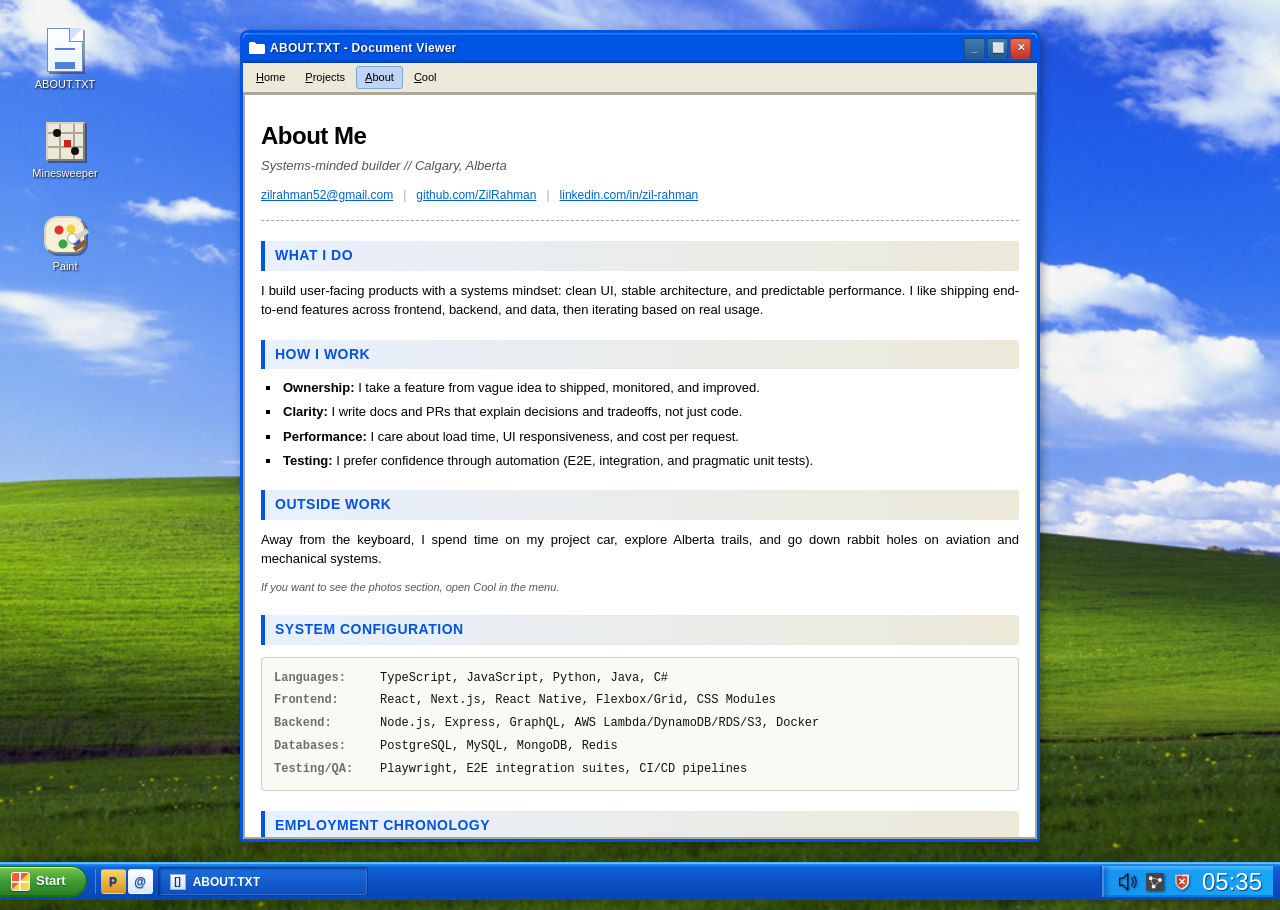
==== about.html @ b9370e03 "work in progress" ====
<!DOCTYPE html>
<html lang="en">
<head>
  <meta charset="UTF-8">
  <meta name="viewport" content="width=device-width, initial-scale=1.0">
  <title>Zil Rahman | About</title>
  <meta name="description" content="About Zil Rahman - software engineer, builder, and systems-minded developer.">
  <link rel="stylesheet" href="./styles.css">
</head>
<body>

  <button class="desktop-icon desktop-icon--document" type="button" aria-label="Open ABOUT.TXT" data-open-window="document">
    <span class="desktop-icon-image" aria-hidden="true"></span>
    <span>ABOUT.TXT</span>
  </button>
  <button class="desktop-icon desktop-icon--minesweeper" type="button" aria-label="Open Minesweeper" data-open-window="minesweeper">
    <span class="desktop-icon-image desktop-icon-image--minesweeper" aria-hidden="true"></span>
    <span>Minesweeper</span>
  </button>
  <button class="desktop-icon desktop-icon--paint" type="button" aria-label="Open Paint" data-open-window="paint">
    <span class="desktop-icon-image desktop-icon-image--paint" aria-hidden="true"></span>
    <span>Paint</span>
  </button>

  <div class="win95-window win95-outset" data-window="document">
    <header class="win95-titlebar">
      <div class="title-text">
        <svg class="title-icon" viewBox="0 0 16 16" fill="currentColor">
          <path d="M1.5 2A1.5 1.5 0 0 0 0 3.5v9A1.5 1.5 0 0 0 1.5 14h13a1.5 1.5 0 0 0 1.5-1.5v-7A1.5 1.5 0 0 0 14.5 4H7.5L5.5 2h-4z"/>
        </svg>
        <span>ABOUT.TXT - Document Viewer</span>
      </div>
      <div class="titlebar-controls">
        <button class="win95-btn" aria-label="Minimize">_</button>
        <button class="win95-btn" aria-label="Maximize">⬜</button>
        <button class="win95-btn" aria-label="Close">✕</button>
      </div>
    </header>

    <nav class="win95-menubar" aria-label="Primary">
      <a class="menu-item" href="./index.html"><span>H</span>ome</a>
      <a class="menu-item" href="./projects.html"><span>P</span>rojects</a>
      <a class="menu-item is-active" href="./about.html"><span>A</span>bout</a>
      <a class="menu-item" href="./photos.html"><span>C</span>ool</a>
    </nav>

    <div class="win95-start" aria-label="Windows XP taskbar">
      <input type="checkbox" id="start-toggle" class="start-toggle" />
      <label for="start-toggle" class="start-button">Start</label>
      <div class="start-items">
        <a href="./index.html">Home</a>
        <a href="./projects.html">Projects</a>
        <a href="./about.html">About</a>
        <a href="./photos.html">Cool</a>
      </div>
      <div class="taskbar-divider" aria-hidden="true"></div>
      <div class="quick-launch" aria-label="Quick launch">
        <a href="./projects.html" title="Projects">P</a>
        <a href="mailto:zilrahman52@gmail.com" title="Email">@</a>
      </div>
      <button class="taskbar-window is-active" type="button" data-task-window="document">
        <span class="taskbar-icon">[]</span>
        <span>ABOUT.TXT</span>
      </button>
      <button class="taskbar-window is-hidden" type="button" data-task-window="minesweeper">
        <span class="taskbar-icon">[]</span>
        <span>Minesweeper</span>
      </button>
      <button class="taskbar-window is-hidden" type="button" data-task-window="paint">
        <span class="taskbar-icon">[]</span>
        <span>Paint</span>
      </button>
      <div class="taskbar-tray" aria-label="System tray">
        <span class="tray-icon tray-icon--volume" title="Volume"></span>
        <span class="tray-icon tray-icon--network" title="Network"></span>
        <span class="tray-icon tray-icon--security" title="Security"></span>
        <time>13:39</time>
      </div>
    </div>

    <main class="win95-document win95-inset">
      <section class="doc-header">
        <h1 class="doc-title">About Me</h1>
        <p class="doc-subtitle">Systems-minded builder // Calgary, Alberta</p>
        <div class="header-links">
          <a class="retro-link" href="mailto:zilrahman52@gmail.com">zilrahman52@gmail.com</a>
          <span>|</span>
          <a class="retro-link" href="https://github.com/ZilRahman/" target="_blank" rel="noopener">github.com/ZilRahman</a>
          <span>|</span>
          <a class="retro-link" href="https://www.linkedin.com/in/zil-rahman-674b76182/" target="_blank" rel="noopener">linkedin.com/in/zil-rahman</a>
        </div>
      </section>

      <section>
        <h2 class="doc-section-title">What I Do</h2>
        <p class="doc-p">
          I build user-facing products with a systems mindset: clean UI, stable architecture, and predictable performance.
          I like shipping end-to-end features across frontend, backend, and data, then iterating based on real usage.
        </p>
      </section>

      <section>
        <h2 class="doc-section-title">How I Work</h2>
        <ul class="doc-list">
          <li class="doc-list-item"><strong>Ownership:</strong> I take a feature from vague idea to shipped, monitored, and improved.</li>
          <li class="doc-list-item"><strong>Clarity:</strong> I write docs and PRs that explain decisions and tradeoffs, not just code.</li>
          <li class="doc-list-item"><strong>Performance:</strong> I care about load time, UI responsiveness, and cost per request.</li>
          <li class="doc-list-item"><strong>Testing:</strong> I prefer confidence through automation (E2E, integration, and pragmatic unit tests).</li>
        </ul>
      </section>

      <section>
        <h2 class="doc-section-title">Outside Work</h2>
        <p class="doc-p">
          Away from the keyboard, I spend time on my project car, explore Alberta trails, and go down rabbit holes on aviation and mechanical systems.
        </p>
        <p class="doc-p" style="font-size: 11px; font-style: italic; color: #555;">
          If you want to see the photos section, open Cool in the menu.
        </p>
      </section>

      <section>
        <h2 class="doc-section-title">System Configuration</h2>
        <div class="specs-box win95-inset">
          <div class="specs-grid">
            <div class="specs-label">Languages:</div>
            <div class="specs-value">TypeScript, JavaScript, Python, Java, C#</div>

            <div class="specs-label">Frontend:</div>
            <div class="specs-value">React, Next.js, React Native, Flexbox/Grid, CSS Modules</div>

            <div class="specs-label">Backend:</div>
            <div class="specs-value">Node.js, Express, GraphQL, AWS Lambda/DynamoDB/RDS/S3, Docker</div>

            <div class="specs-label">Databases:</div>
            <div class="specs-value">PostgreSQL, MySQL, MongoDB, Redis</div>

            <div class="specs-label">Testing/QA:</div>
            <div class="specs-value">Playwright, E2E integration suites, CI/CD pipelines</div>
          </div>
        </div>
      </section>

      <section>
        <h2 class="doc-section-title">Employment Chronology</h2>

        <div class="chrono-item">
          <header class="chrono-header">
            <span class="chrono-title">Software Engineer (Full Stack) — Alberta Motor Association</span>
            <span class="chrono-date">Nov 2022 – Present</span>
          </header>
          <ul class="doc-list">
            <li class="doc-list-item">Managed migrations of legacy billing POS terminals into optimized <strong>Micro Frontend (MFE)</strong> instances, writing shared production packages for <strong>5+ teams</strong>, reducing setup times by <strong>~60%</strong>.</li>
            <li class="doc-list-item">Improved key flows and rollout quality, raising agent transaction capacity by <strong>~40%</strong> and improving membership sales volumes by <strong>50%</strong>.</li>
            <li class="doc-list-item">Implemented Playwright regression testing, shrinking production bugs by <strong>~30%</strong> and stabilizing CI.</li>
            <li class="doc-list-item">Parallelized test runs and optimized pipelines, securing <strong>65% faster</strong> deployments while maintaining high coverage.</li>
          </ul>
        </div>

        <div class="chrono-item">
          <header class="chrono-header">
            <span class="chrono-title">Software Engineer (Full Stack) — Monss</span>
            <span class="chrono-date">Feb 2020 – Oct 2022</span>
          </header>
          <ul class="doc-list">
            <li class="doc-list-item">Built responsive web clients and mobile apps for <strong>10+ businesses</strong>, improving conversions and engagement.</li>
            <li class="doc-list-item">Reduced hosting overhead by <strong>60%</strong> by refactoring monolithic APIs into scalable, containerized cloud services.</li>
            <li class="doc-list-item">Minimized maintenance overhead by <strong>70%</strong> by migrating legacy systems to optimized React apps.</li>
          </ul>
        </div>
      </section>

      <section>
        <h2 class="doc-section-title">Credentials & Education</h2>
        <ul class="doc-list">
          <li class="doc-list-item">
            <strong>B.Sc. in Computer Science</strong> — University of Calgary (2013 – 2017)
            <br><span style="font-size: 11px; color: #555;">Tracks: Algorithms, Networking Protocols, Human-Computer Interaction, Advanced Database Designs.</span>
          </li>
          <li class="doc-list-item">
            <strong>AWS Certified Cloud Practitioner</strong> (Issued 2024)
          </li>
        </ul>
      </section>

      <footer style="margin-top: 30px; padding-top: 12px; border-top: 1px dashed var(--win-dark-gray); text-align: center; font-size: 11px; font-family: var(--font-mono); color: #555;">
        ABOUT.TXT // Compiled in Calgary, AB // Built in 1995 (Simulated)
      </footer>
    </main>
  </div>

  <div class="win95-window win95-outset app-window is-closed" data-window="minesweeper">
    <header class="win95-titlebar">
      <div class="title-text"><span class="title-icon">[M]</span><span>Minesweeper</span></div>
      <div class="titlebar-controls">
        <button class="win95-btn" aria-label="Minimize">_</button>
        <button class="win95-btn" aria-label="Maximize">⬜</button>
        <button class="win95-btn" aria-label="Close">✕</button>
      </div>
    </header>
    <div class="desktop-app-frame win95-inset">
      <iframe title="Minesweeper" src="https://urluur.github.io/minesweeper-js/"></iframe>
    </div>
  </div>

  <div class="win95-window win95-outset app-window app-window--paint is-closed" data-window="paint">
    <header class="win95-titlebar">
      <div class="title-text"><span class="title-icon">[P]</span><span>Paint</span></div>
      <div class="titlebar-controls">
        <button class="win95-btn" aria-label="Minimize">_</button>
        <button class="win95-btn" aria-label="Maximize">⬜</button>
        <button class="win95-btn" aria-label="Close">✕</button>
      </div>
    </header>
    <div class="desktop-app-frame win95-inset">
      <iframe title="JS Paint" src="https://jspaint.app"></iframe>
    </div>
  </div>

  <script src="./script.js"></script>
</body>
</html>
---- styles.css ----
/*
 * Windows XP "Luna" Theme Style Sheet
 * Inspired by the classic Windows XP Blue (Luna) desktop experience.
 * Optimized for 100% responsive, instant-loading readability.
 */

/* --- 1. DESIGN SYSTEM VARIABLES --- */
:root {
  --xp-blue-dark: #0054E3;      /* XP Titlebar gradient start */
  --xp-blue-light: #2490F0;     /* XP Titlebar gradient end */
  --xp-blue-inactive: #7A96DF;  /* Inactive titlebar */
  --xp-gray: #ECE9D8;           /* Classic XP window body */
  --xp-white: #ffffff;           /* Document paper */
  --xp-border: #0054E3;          /* Window border blue */
  --xp-shadow: #404040;          /* Shadows */
  --xp-highlight: #ffffff;       /* Highlights */
  --xp-start-green: #3C9B35;     /* Start button green */
  --xp-start-green-light: #6EBF47; /* Start button gradient */
  --xp-link: #0066CC;            /* XP-era hyperlink */
  --xp-link-visited: #800080;    /* Visited link */
  --xp-scrollbar-track: #F1EFE2; /* Scrollbar track */
  --xp-scrollbar-thumb: #C8C5B9; /* Scrollbar thumb */

  --font-sans: 'Tahoma', 'Geneva', -apple-system, BlinkMacSystemFont, "Segoe UI", sans-serif;
  --font-mono: 'Courier New', Courier, monospace;
}

/* --- 2. BASE RESET & SCROLLBAR --- */
* {
  box-sizing: border-box;
  margin: 0;
  padding: 0;
}

body {
  background: url('./images/bliss.jpg') no-repeat center center fixed;
  background-size: cover;
  background-color: #3A6EA5; /* Fallback if image doesn't load */
  font-family: var(--font-sans);
  color: #000000;
  padding: 20px 10px 58px;
  min-height: 100vh;
  display: flex;
  align-items: flex-start;
  justify-content: center;
  overflow: hidden;
  line-height: 1.4;
}

.desktop-icon {
  position: fixed;
  top: 22px;
  left: 22px;
  z-index: 5;
  width: 86px;
  min-height: 84px;
  display: flex;
  flex-direction: column;
  align-items: center;
  gap: 6px;
  padding: 5px 4px;
  color: #ffffff;
  background: transparent;
  border: 1px solid transparent;
  border-radius: 2px;
  font-family: var(--font-sans);
  font-size: 11px;
  line-height: 1.15;
  text-align: center;
  text-shadow: 1px 1px 2px #000000;
  cursor: default;
}

.desktop-icon--minesweeper {
  top: 116px;
}

.desktop-icon--paint {
  top: 210px;
}

.desktop-icon:hover,
.desktop-icon:focus-visible {
  background: rgba(49, 106, 197, 0.35);
  border-color: rgba(255, 255, 255, 0.45);
  outline: none;
}

.desktop-icon-image {
  position: relative;
  width: 36px;
  height: 44px;
  display: block;
  background: linear-gradient(180deg, #FFFFFF 0%, #EAF3FF 100%);
  border: 1px solid #6C8EC8;
  box-shadow: 2px 2px 0 rgba(0, 0, 0, 0.35);
}

.desktop-icon-image::before {
  content: '';
  position: absolute;
  top: -1px;
  right: -1px;
  width: 13px;
  height: 13px;
  background: linear-gradient(135deg, #CDE0FF 0 50%, #FFFFFF 50% 100%);
  border-left: 1px solid #6C8EC8;
  border-bottom: 1px solid #6C8EC8;
}

.desktop-icon-image::after {
  content: '';
  position: absolute;
  left: 7px;
  right: 7px;
  top: 19px;
  height: 12px;
  border-top: 2px solid #2B67C8;
  border-bottom: 2px solid #2B67C8;
  box-shadow: 0 5px 0 #2B67C8;
  opacity: 0.8;
}

.desktop-icon-image--minesweeper {
  width: 39px;
  height: 39px;
  border: 2px outset #D5D2C4;
  background:
    linear-gradient(90deg, transparent 11px, #ACA899 11px, #ACA899 13px, transparent 13px, transparent 25px, #ACA899 25px, #ACA899 27px, transparent 27px),
    linear-gradient(0deg, transparent 11px, #ACA899 11px, #ACA899 13px, transparent 13px, transparent 25px, #ACA899 25px, #ACA899 27px, transparent 27px),
    #ECE9D8;
}

.desktop-icon-image--minesweeper::before {
  top: 5px;
  left: 5px;
  right: auto;
  width: 8px;
  height: 8px;
  background: #111111;
  border: 0;
  border-radius: 999px;
  box-shadow: 18px 18px 0 #111111;
}

.desktop-icon-image--minesweeper::after {
  left: 16px;
  top: 16px;
  right: auto;
  width: 7px;
  height: 7px;
  background: #D21E1E;
  border: 0;
  box-shadow: none;
  opacity: 1;
}

.desktop-icon-image--paint {
  width: 42px;
  height: 38px;
  border: 2px outset #D5D2C4;
  background:
    radial-gradient(circle at 13px 12px, #E3352F 0 4px, transparent 5px),
    radial-gradient(circle at 25px 11px, #F3D13D 0 4px, transparent 5px),
    radial-gradient(circle at 30px 23px, #235FC8 0 4px, transparent 5px),
    radial-gradient(circle at 17px 26px, #3CA740 0 4px, transparent 5px),
    #F6F0D9;
  border-radius: 14px 14px 12px 12px;
}

.desktop-icon-image--paint::before {
  top: 15px;
  right: 6px;
  width: 9px;
  height: 9px;
  background: #FFFFFF;
  border: 1px solid #9E9C93;
  border-radius: 999px;
}

.desktop-icon-image--paint::after {
  left: 27px;
  top: 25px;
  width: 14px;
  height: 5px;
  background: #8B5A2B;
  border: 0;
  box-shadow: 8px -8px 0 #D5D2C4;
  transform: rotate(-35deg);
  opacity: 1;
}

/* XP Luna Scrollbar */
::-webkit-scrollbar {
  width: 17px;
  height: 17px;
}
::-webkit-scrollbar-track {
  background: var(--xp-scrollbar-track);
}
::-webkit-scrollbar-thumb {
  background: linear-gradient(to right, #D6D2C2, var(--xp-scrollbar-thumb), #D6D2C2);
  border: 1px solid #9E9C93;
  border-radius: 2px;
}
::-webkit-scrollbar-thumb:hover {
  background: linear-gradient(to right, #C8C4B4, #ACA899, #C8C4B4);
}
::-webkit-scrollbar-button {
  background: var(--xp-gray);
  border: 1px solid #9E9C93;
  display: block;
  width: 17px;
  height: 17px;
}

/* --- 3. XP WINDOW FRAME --- */
.win95-outset {
  border: 3px solid var(--xp-border);
  border-radius: 8px 8px 4px 4px;
  box-shadow: 2px 2px 10px rgba(0, 0, 0, 0.35),
              inset 0 0 0 1px rgba(255, 255, 255, 0.15);
  background-color: var(--xp-gray);
  overflow: hidden;
}

.win95-inset {
  border: 2px solid #ACA899;
  background-color: var(--xp-white);
}

/* --- 4. MAIN WINDOW SYSTEM CONTAINER --- */
.win95-window {
  position: relative;
  z-index: 20;
  width: 100%;
  max-width: 800px;
  height: calc(100vh - 88px);
  padding: 0;
  margin: 10px auto;
  display: flex;
  flex-direction: column;
}

.win95-window.is-minimized {
  width: 0 !important;
  height: 0;
  margin: 0;
  border: 0;
  background: transparent;
  box-shadow: none;
  overflow: visible;
}

.win95-window.is-minimized > :not(.win95-start) {
  display: none;
}

.win95-window.is-closed {
  width: 0 !important;
  height: 0;
  margin: 0;
  border: 0;
  background: transparent;
  box-shadow: none;
  overflow: visible;
}

.win95-window.is-closed > :not(.win95-start) {
  display: none;
}

.win95-window.is-maximized {
  border-radius: 0;
}

.win95-window.is-maximized .win95-titlebar {
  border-radius: 0;
}

.app-window {
  position: fixed;
  top: 70px;
  left: 135px;
  width: min(720px, calc(100vw - 28px));
  height: min(545px, calc(100vh - 86px));
  max-width: none;
  margin: 0;
}

.app-window--paint {
  top: 88px;
  left: 170px;
  width: min(900px, calc(100vw - 28px));
  height: min(640px, calc(100vh - 86px));
}

.desktop-app-frame {
  flex: 1;
  min-height: 0;
  overflow: hidden;
}

.desktop-app-frame iframe {
  width: 100%;
  height: 100%;
  display: block;
  border: 0;
  background: #FFFFFF;
}

/* Window Titlebar Header — XP Luna Blue Gradient */
.win95-titlebar {
  height: 30px;
  background: linear-gradient(180deg, #0997FF 0%, #0054E3 8%, #0054E3 88%, #003BAA 100%);
  color: var(--xp-white);
  padding: 0 6px;
  display: flex;
  align-items: center;
  justify-content: space-between;
  margin-bottom: 0;
  border-radius: 6px 6px 0 0;
  cursor: move;
  touch-action: none;
}

.win95-window.is-dragging .win95-titlebar {
  cursor: grabbing;
}

.title-text {
  font-size: 12px;
  font-weight: bold;
  letter-spacing: 0.3px;
  display: flex;
  align-items: center;
  gap: 5px;
  user-select: none;
  text-shadow: 1px 1px 2px rgba(0, 0, 0, 0.5);
}

.title-icon {
  width: 16px;
  height: 16px;
}

.titlebar-controls {
  display: flex;
  gap: 2px;
  cursor: default;
}

/* XP-style Window Buttons (Minimize, Maximize, Close) */
.win95-btn {
  width: 21px;
  height: 21px;
  background: linear-gradient(180deg, #3C7FB1 0%, #245997 100%);
  border: 1px solid rgba(0, 0, 0, 0.25);
  border-radius: 3px;
  display: flex;
  align-items: center;
  justify-content: center;
  font-size: 10px;
  font-weight: bold;
  color: #ffffff;
  cursor: pointer;
  line-height: 1;
  text-shadow: 0 1px 1px rgba(0, 0, 0, 0.4);
}

.win95-btn:hover {
  background: linear-gradient(180deg, #4A9FD4 0%, #2E6DB0 100%);
}

.win95-btn:active {
  background: linear-gradient(180deg, #245997 0%, #1B4270 100%);
  padding-top: 1px;
  padding-left: 1px;
}

/* Close button gets the red XP treatment */
.win95-btn[aria-label="Close"] {
  background: linear-gradient(180deg, #E47058 0%, #C5302D 100%);
  border-color: rgba(0, 0, 0, 0.3);
}

.win95-btn[aria-label="Close"]:hover {
  background: linear-gradient(180deg, #F09080 0%, #D94040 100%);
}

/* Static Retro Menu Bar — XP style */
.win95-menubar {
  display: flex;
  padding: 3px 4px;
  background: var(--xp-gray);
  border-bottom: 1px solid #ACA899;
  margin-bottom: 0;
  gap: 2px;
  user-select: none;
}

.menu-item {
  display: inline-block;
  padding: 3px 8px;
  font-size: 11px;
  color: #000000;
  cursor: pointer;
  text-decoration: none;
  border: 1px solid transparent;
  border-radius: 3px;
}

.menu-item span {
  text-decoration: underline;
}

.menu-item:hover {
  background: linear-gradient(180deg, #E8F0FE 0%, #C0D4F8 100%);
  border-color: #7AA6D5;
}

.menu-item.is-active {
  background: #C0D4F8;
  border-color: #7AA6D5;
}

/* --- 5. THE PAPER DOCUMENT (WHITE INSET GRID) --- */
.win95-document {
  flex: 1;
  padding: 24px 16px;
  overflow-y: auto;
  min-height: 0;
}

/* --- 6. HIGH-DENSITY TEXT FLOW (PG / ALTMAN STYLE) --- */
.doc-header {
  margin-bottom: 20px;
  padding-bottom: 16px;
  border-bottom: 1px dashed #ACA899;
}

.doc-title {
  font-size: 24px;
  font-weight: bold;
  letter-spacing: -0.5px;
  margin-bottom: 4px;
}

.doc-subtitle {
  font-size: 13px;
  color: #555555;
  margin-bottom: 12px;
  font-style: italic;
}

/* XP Hyperlink Style */
.retro-link {
  color: var(--xp-link);
  text-decoration: underline;
  cursor: pointer;
}

.retro-link:visited {
  color: var(--xp-link-visited);
}

.retro-link:hover {
  color: #FF6600;
}

.header-links {
  font-size: 12px;
  color: #000000;
  display: flex;
  flex-wrap: wrap;
  gap: 10px;
}

.header-links span {
  color: #ACA899;
}

/* Home hero (portfolio-first) */
.hero {
  display: flex;
  flex-direction: column;
  align-items: center;
  gap: 14px;
  margin-bottom: 12px;
  text-align: left;
}

.hero-avatar {
  width: 220px;
  height: 220px;
  border-radius: 999px;
  overflow: hidden;
  border: 3px solid var(--xp-border);
  box-shadow: 0 2px 8px rgba(0, 0, 0, 0.2);
  background: var(--xp-white);
}

.hero-avatar img {
  width: 100%;
  height: 100%;
  object-fit: cover;
  display: block;
}

.hero-kicker {
  font-size: 13px;
  color: #333333;
  font-family: var(--font-mono);
  margin-bottom: 10px;
  letter-spacing: 0.3px;
}

.hero-actions {
  display: flex;
  flex-wrap: wrap;
  gap: 8px;
  margin-top: 12px;
}

.hero-copy {
  width: 100%;
  max-width: 520px;
}

.home-section {
  max-width: 520px;
}

.home-list {
  list-style: none;
  margin: 10px 0 0 0;
  padding: 0;
  display: flex;
  flex-direction: column;
  gap: 8px;
}

.home-list li {
  font-size: 13px;
  line-height: 1.45;
}

.home-list .label {
  font-family: var(--font-mono);
  color: #333333;
}

/* XP-style beveled action buttons */
.win95-action {
  display: inline-flex;
  align-items: center;
  justify-content: center;
  padding: 5px 12px;
  font-size: 12px;
  color: #000000;
  background: linear-gradient(180deg, #FFFFFF 0%, var(--xp-gray) 45%, #D5D2C4 100%);
  border: 1px solid #ACA899;
  border-radius: 3px;
  box-shadow: 0 1px 1px rgba(0, 0, 0, 0.1);
  text-decoration: none;
  cursor: pointer;
  user-select: none;
}

.win95-action:hover {
  background: linear-gradient(180deg, #FFFFFF 0%, #EAE8DA 45%, #D5D2C4 100%);
  border-color: var(--xp-border);
}

.win95-action:active {
  background: linear-gradient(180deg, #D5D2C4 0%, var(--xp-gray) 100%);
  box-shadow: inset 0 1px 2px rgba(0, 0, 0, 0.15);
}

.muted {
  color: #555555;
}

/* Main Section Heading — XP style */
.doc-section-title {
  font-size: 14px;
  font-weight: bold;
  color: var(--xp-blue-dark);
  background: linear-gradient(90deg, #E8F0FE 0%, var(--xp-gray) 100%);
  padding: 5px 10px;
  margin: 20px 0 10px 0;
  border-left: 4px solid var(--xp-blue-dark);
  text-transform: uppercase;
  letter-spacing: 0.5px;
  border-radius: 0 3px 3px 0;
}

/* Text elements & Paragraph spacing */
.doc-p {
  font-size: 13px;
  line-height: 1.5;
  margin-bottom: 10px;
  text-align: justify;
}

.doc-p strong {
  font-weight: bold;
}

/* List Stylings */
.doc-list {
  list-style-type: square;
  margin-left: 20px;
  margin-bottom: 12px;
  display: flex;
  flex-direction: column;
  gap: 6px;
}

.doc-list-item {
  font-size: 13px;
  line-height: 1.4;
  padding-left: 2px;
}

.doc-list-item strong {
  font-weight: bold;
}

/* High-density code or specs grid */
.specs-box {
  background-color: #FAFAF5;
  font-family: var(--font-mono);
  font-size: 12px;
  padding: 12px;
  margin: 12px 0;
  border: 1px solid #D5D2C4;
  border-radius: 3px;
}

.specs-grid {
  display: grid;
  grid-template-columns: 1fr;
  gap: 6px;
}

@media (min-width: 576px) {
  .specs-grid {
    grid-template-columns: 100px 1fr;
  }
}

.specs-label {
  font-weight: bold;
  color: #6E6E6E;
}

.specs-value {
  color: #111111;
}

/* Chronological timeline layout */
.chrono-item {
  margin-bottom: 18px;
}

.chrono-header {
  display: flex;
  flex-direction: column;
  justify-content: space-between;
  border-bottom: 1px dotted #D5D2C4;
  padding-bottom: 2px;
  margin-bottom: 6px;
}

@media (min-width: 576px) {
  .chrono-header {
    flex-direction: row;
    align-items: baseline;
  }
}

.chrono-title {
  font-size: 13px;
  font-weight: bold;
}

.chrono-date {
  font-size: 11px;
  color: #666666;
  font-family: var(--font-mono);
}

/* Project catalog specific style */
.project-item {
  margin-bottom: 14px;
}

.project-head {
  font-size: 13px;
  font-weight: bold;
  margin-bottom: 3px;
  display: flex;
  align-items: center;
  gap: 8px;
}

.project-tag {
  font-family: var(--font-mono);
  font-size: 10px;
  background-color: #E8F0FE;
  padding: 1px 6px;
  border: 1px solid #7AA6D5;
  border-radius: 2px;
  color: var(--xp-blue-dark);
}

.project-body {
  font-size: 13px;
  line-height: 1.4;
  color: #333333;
}

/* --- 7. RESPONSIVE MOBILE TUNING (MEDIA QUERY) --- */
@media (max-width: 767px) {
  body {
    padding: 10px 4px 58px;
  }

  .win95-window {
    height: calc(100vh - 68px);
    margin: 0;
  }

  .win95-document {
    padding: 20px 12px;
  }

  .doc-title {
    font-size: 20px;
  }

  .doc-p {
    font-size: 12px;
  }

  .doc-list-item {
    font-size: 12px;
  }

  .project-body {
    font-size: 12px;
  }

  .hero {
    gap: 12px;
  }

  .hero-avatar {
    width: 170px;
    height: 170px;
  }
}

/* --- 8. POLAROID HOBBY GALLERY --- */
.polaroid-grid {
  display: grid;
  grid-template-columns: repeat(auto-fit, minmax(200px, 1fr));
  gap: 12px;
  margin: 20px 0;
}

.polaroid-frame {
  background: var(--xp-white);
  border: 2px solid #ACA899;
  padding: 4px;
  border-radius: 3px;
  box-shadow: 2px 2px 6px rgba(0, 0, 0, 0.15);
  text-align: center;
}

.polaroid-frame img {
  max-width: 100%;
  height: auto;
  display: block;
  margin: 0 auto 4px;
  border-radius: 2px;
}

.polaroid-frame figcaption {
  font-size: 12px;
  color: #6E6E6E;
  font-family: var(--font-mono);
}

/* --- 9. XP TASKBAR --- */
.win95-start {
  position: fixed;
  bottom: 0;
  left: 0;
  right: 0;
  z-index: 50;
  font-family: var(--font-sans);
  user-select: none;
  height: 38px;
  display: flex;
  align-items: center;
  gap: 5px;
  padding: 3px 7px 3px 0;
  background: linear-gradient(180deg, #2B9BFF 0%, #0E63D8 12%, #0A4FC3 50%, #0847B3 100%);
  border-top: 1px solid #4DB4FF;
  box-shadow: inset 0 1px 0 rgba(255, 255, 255, 0.35),
              0 -2px 8px rgba(0, 0, 0, 0.22);
}

.start-toggle {
  display: none;
}

/* Green XP Start Button */
.start-button {
  display: inline-flex;
  align-items: center;
  gap: 6px;
  align-self: stretch;
  background: linear-gradient(180deg, #8CEB62 0%, var(--xp-start-green-light) 8%, var(--xp-start-green) 50%, #287C20 100%);
  color: #ffffff;
  padding: 0 20px 0 11px;
  border: 1px solid #1A6E17;
  border-left: 0;
  border-radius: 0 16px 16px 0;
  cursor: pointer;
  font-size: 13px;
  font-weight: bold;
  text-shadow: 0 1px 1px rgba(0, 0, 0, 0.4);
  letter-spacing: 0;
  box-shadow: inset 0 1px 0 rgba(255, 255, 255, 0.45),
              inset -1px -1px 0 rgba(0, 0, 0, 0.18);
}

.start-button::before {
  content: '';
  width: 17px;
  height: 17px;
  border-radius: 3px;
  background:
    linear-gradient(90deg, transparent 7px, rgba(255, 255, 255, 0.85) 7px, rgba(255, 255, 255, 0.85) 9px, transparent 9px),
    linear-gradient(0deg, transparent 7px, rgba(255, 255, 255, 0.85) 7px, rgba(255, 255, 255, 0.85) 9px, transparent 9px),
    linear-gradient(135deg, #F15C45 0 50%, #F6D547 50% 100%);
  border: 1px solid rgba(255, 255, 255, 0.8);
  box-shadow: 0 1px 1px rgba(0, 0, 0, 0.35);
}

.start-button:hover {
  background: linear-gradient(180deg, #7ED45A 0%, #4DB840 50%, #35A02E 100%);
}

.start-button:active {
  background: linear-gradient(180deg, #2B8A25 0%, var(--xp-start-green) 100%);
}

/* XP Start Menu Flyout */
.start-items {
  display: none;
  position: absolute;
  bottom: 38px;
  left: 0;
  background: var(--xp-white);
  border: 2px solid var(--xp-border);
  border-radius: 6px;
  padding: 0;
  min-width: 200px;
  overflow: hidden;
  box-shadow: 3px 3px 12px rgba(0, 0, 0, 0.35);
}

.start-toggle:checked + .start-button + .start-items {
  display: block;
}

/* Blue header bar inside the menu */
.start-items::before {
  content: 'Zil Rahman';
  display: block;
  background: linear-gradient(180deg, #2490F0 0%, var(--xp-blue-dark) 100%);
  color: #ffffff;
  font-size: 14px;
  font-weight: bold;
  padding: 10px 12px;
  text-shadow: 1px 1px 2px rgba(0, 0, 0, 0.4);
  letter-spacing: 0.3px;
}

.start-items a {
  display: block;
  color: #000000;
  text-decoration: none;
  padding: 6px 14px;
  font-size: 12px;
  border-left: 3px solid transparent;
}

.start-items a:hover {
  background: #316AC5;
  color: #ffffff;
  border-left-color: #0054E3;
}

.taskbar-divider {
  width: 1px;
  height: 25px;
  margin-left: 3px;
  background: rgba(0, 38, 121, 0.45);
  border-right: 1px solid rgba(255, 255, 255, 0.35);
}

.quick-launch {
  display: flex;
  align-items: center;
  gap: 2px;
  height: 28px;
}

.quick-launch a {
  width: 25px;
  height: 25px;
  display: inline-flex;
  align-items: center;
  justify-content: center;
  color: #ffffff;
  font-size: 12px;
  font-weight: bold;
  line-height: 1;
  text-decoration: none;
  border: 1px solid transparent;
  border-radius: 3px;
  text-shadow: 0 1px 1px rgba(0, 0, 0, 0.45);
}

.quick-launch a:first-child {
  background: linear-gradient(180deg, #F7D56C 0%, #D99522 100%);
  color: #173A73;
}

.quick-launch a:last-child {
  background: linear-gradient(180deg, #FFFFFF 0%, #D7E8FF 100%);
  color: #0B51B7;
}

.quick-launch a:hover {
  border-color: rgba(255, 255, 255, 0.7);
  box-shadow: inset 0 0 0 1px rgba(0, 43, 119, 0.35);
}

.taskbar-window {
  appearance: none;
  min-width: 0;
  max-width: 210px;
  height: 29px;
  display: inline-flex;
  align-items: center;
  gap: 7px;
  flex: 0 1 210px;
  padding: 0 11px;
  color: #ffffff;
  font-size: 12px;
  font-weight: bold;
  font-family: var(--font-sans);
  text-decoration: none;
  cursor: pointer;
  border: 1px solid rgba(5, 46, 135, 0.75);
  border-radius: 3px;
  background: linear-gradient(180deg, #4A9DFF 0%, #1C70DF 45%, #0A55C9 100%);
  box-shadow: inset 1px 1px 0 rgba(255, 255, 255, 0.28),
              inset -1px -1px 0 rgba(0, 23, 80, 0.35);
  overflow: hidden;
  white-space: nowrap;
}

.taskbar-window.is-hidden {
  display: none;
}

.taskbar-window span:last-child {
  overflow: hidden;
  text-overflow: ellipsis;
}

.taskbar-window.is-active {
  background: linear-gradient(180deg, #1F6DDB 0%, #0B4DBE 100%);
  box-shadow: inset 1px 1px 3px rgba(0, 24, 78, 0.55),
              inset -1px -1px 0 rgba(255, 255, 255, 0.2);
}

.taskbar-window.is-minimized {
  background: linear-gradient(180deg, #6AAEFF 0%, #2E7DE0 45%, #1458C7 100%);
  box-shadow: inset 1px 1px 0 rgba(255, 255, 255, 0.35),
              inset -1px -1px 0 rgba(0, 23, 80, 0.25);
}

.taskbar-icon {
  width: 16px;
  height: 16px;
  display: inline-flex;
  align-items: center;
  justify-content: center;
  flex: 0 0 auto;
  color: #102F80;
  background: linear-gradient(180deg, #FFFFFF 0%, #CFE3FF 100%);
  border: 1px solid #8BAFEA;
  font-size: 10px;
}

.taskbar-tray {
  margin-left: auto;
  align-self: stretch;
  height: auto;
  display: flex;
  align-items: center;
  gap: 9px;
  padding: 0 11px 0 17px;
  color: #ffffff;
  background:
    linear-gradient(180deg, rgba(255, 255, 255, 0.26) 0%, transparent 16%),
    linear-gradient(90deg, #0B64CF 0%, #1595EF 5%, #18A8F7 100%);
  border-left: 2px solid #0750B5;
  box-shadow: inset 2px 0 0 rgba(255, 255, 255, 0.22),
              inset 0 -2px 0 rgba(0, 99, 203, 0.55);
  text-shadow: 1px 1px 1px rgba(0, 52, 130, 0.9);
  white-space: nowrap;
}

.tray-icon {
  width: 18px;
  height: 18px;
  flex: 0 0 auto;
  background-position: center;
  background-repeat: no-repeat;
  background-size: contain;
  filter: drop-shadow(1px 1px 1px rgba(0, 42, 100, 0.65));
}

.tray-icon--volume {
  background-image: url('./images/tray-volume.png');
}

.tray-icon--network {
  background-image: url('./images/tray-network.svg');
}

.tray-icon--security {
  background-image: url('./images/tray-security.png');
}

.taskbar-tray time {
  min-width: 62px;
  text-align: right;
  font-size: 24px;
  line-height: 1;
  font-family: Tahoma, var(--font-sans);
  font-weight: 400;
}

@media (max-width: 520px) {
  body {
    padding-bottom: 54px;
  }

  .win95-start {
    height: 36px;
    gap: 4px;
    padding-right: 5px;
  }

  .start-items {
    bottom: 36px;
  }

  .start-button {
    padding: 0 13px 0 9px;
    font-size: 12px;
  }

  .start-button::before {
    width: 15px;
    height: 15px;
  }

  .quick-launch,
  .taskbar-divider {
    display: none;
  }

  .taskbar-window {
    flex-basis: auto;
    max-width: none;
    font-size: 11px;
  }

  .taskbar-tray {
    gap: 6px;
    padding: 0 7px 0 10px;
  }

  .tray-icon {
    width: 14px;
    height: 14px;
  }

  .taskbar-tray time {
    min-width: 43px;
    font-size: 16px;
  }
}
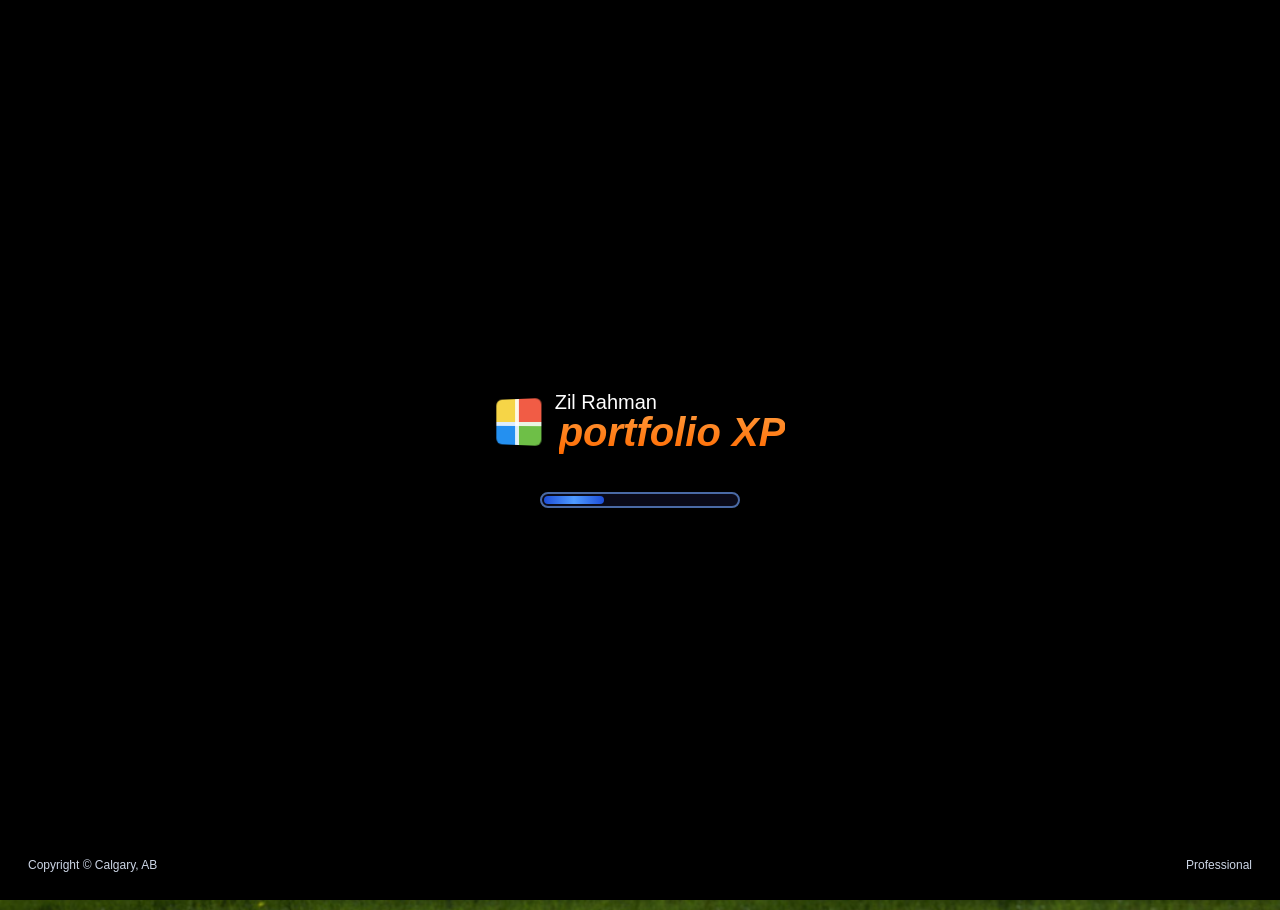
==== commit f051acc0: "final touches" ====
--- a/about.html
+++ b/about.html
@@ -21,6 +21,10 @@
     <span class="desktop-icon-image desktop-icon-image--paint" aria-hidden="true"></span>
     <span>Paint</span>
   </button>
+  <a class="desktop-icon desktop-icon--pictures" href="./photos.html" aria-label="Open My Pictures">
+    <span class="desktop-icon-image desktop-icon-image--pictures" aria-hidden="true"></span>
+    <span>My Pictures</span>
+  </a>
 
   <div class="win95-window win95-outset" data-window="document">
     <header class="win95-titlebar">
@@ -41,7 +45,7 @@
       <a class="menu-item" href="./index.html"><span>H</span>ome</a>
       <a class="menu-item" href="./projects.html"><span>P</span>rojects</a>
       <a class="menu-item is-active" href="./about.html"><span>A</span>bout</a>
-      <a class="menu-item" href="./photos.html"><span>C</span>ool</a>
+      <a class="menu-item" href="./photos.html"><span>P</span>hotos</a>
     </nav>
 
     <div class="win95-start" aria-label="Windows XP taskbar">
@@ -51,7 +55,7 @@
         <a href="./index.html">Home</a>
         <a href="./projects.html">Projects</a>
         <a href="./about.html">About</a>
-        <a href="./photos.html">Cool</a>
+        <a href="./photos.html">Photos</a>
       </div>
       <div class="taskbar-divider" aria-hidden="true"></div>
       <div class="quick-launch" aria-label="Quick launch">
@@ -183,7 +187,7 @@
         </ul>
       </section>
 
-      <footer style="margin-top: 30px; padding-top: 12px; border-top: 1px dashed var(--win-dark-gray); text-align: center; font-size: 11px; font-family: var(--font-mono); color: #555;">
+      <footer style="margin-top: 30px; padding-top: 12px; border-top: 1px dashed #ACA899; text-align: center; font-size: 11px; font-family: var(--font-mono); color: #555;">
         ABOUT.TXT // Compiled in Calgary, AB // Built in 1995 (Simulated)
       </footer>
     </main>
--- a/styles.css
+++ b/styles.css
@@ -79,6 +79,11 @@
   top: 210px;
 }
 
+.desktop-icon--pictures {
+  top: 304px;
+  text-decoration: none;
+}
+
 .desktop-icon:hover,
 .desktop-icon:focus-visible {
   background: rgba(49, 106, 197, 0.35);
@@ -86,108 +91,43 @@
   outline: none;
 }
 
+/* Authentic XP-style desktop icons (inline SVG, nothing external to break) */
 .desktop-icon-image {
   position: relative;
-  width: 36px;
-  height: 44px;
+  width: 40px;
+  height: 40px;
   display: block;
-  background: linear-gradient(180deg, #FFFFFF 0%, #EAF3FF 100%);
-  border: 1px solid #6C8EC8;
-  box-shadow: 2px 2px 0 rgba(0, 0, 0, 0.35);
-}
-
-.desktop-icon-image::before {
-  content: '';
-  position: absolute;
-  top: -1px;
-  right: -1px;
-  width: 13px;
-  height: 13px;
-  background: linear-gradient(135deg, #CDE0FF 0 50%, #FFFFFF 50% 100%);
-  border-left: 1px solid #6C8EC8;
-  border-bottom: 1px solid #6C8EC8;
-}
-
-.desktop-icon-image::after {
-  content: '';
-  position: absolute;
-  left: 7px;
-  right: 7px;
-  top: 19px;
-  height: 12px;
-  border-top: 2px solid #2B67C8;
-  border-bottom: 2px solid #2B67C8;
-  box-shadow: 0 5px 0 #2B67C8;
-  opacity: 0.8;
-}
-
+  background-repeat: no-repeat;
+  background-position: center;
+  background-size: contain;
+  filter: drop-shadow(1px 2px 2px rgba(0, 0, 0, 0.45));
+  /* Notepad / text document */
+  background-image: url("data:image/svg+xml,%3Csvg xmlns='http://www.w3.org/2000/svg' viewBox='0 0 48 48'%3E%3Cpath d='M9 3h22l9 9v32a1 1 0 0 1-1 1H9a1 1 0 0 1-1-1V4a1 1 0 0 1 1-1z' fill='%23fff' stroke='%23808080' stroke-width='1.2'/%3E%3Cpath d='M31 3v9h9z' fill='%23dfe7f2' stroke='%23808080' stroke-width='1.2'/%3E%3Cg stroke='%231a4fb4' stroke-width='2' stroke-linecap='round'%3E%3Cline x1='14' y1='20' x2='34' y2='20'/%3E%3Cline x1='14' y1='26' x2='34' y2='26'/%3E%3Cline x1='14' y1='32' x2='28' y2='32'/%3E%3C/g%3E%3C/svg%3E");
+}
+
+/* Minesweeper — beveled gray tile with mine */
 .desktop-icon-image--minesweeper {
-  width: 39px;
-  height: 39px;
-  border: 2px outset #D5D2C4;
-  background:
-    linear-gradient(90deg, transparent 11px, #ACA899 11px, #ACA899 13px, transparent 13px, transparent 25px, #ACA899 25px, #ACA899 27px, transparent 27px),
-    linear-gradient(0deg, transparent 11px, #ACA899 11px, #ACA899 13px, transparent 13px, transparent 25px, #ACA899 25px, #ACA899 27px, transparent 27px),
-    #ECE9D8;
-}
-
-.desktop-icon-image--minesweeper::before {
-  top: 5px;
-  left: 5px;
-  right: auto;
-  width: 8px;
-  height: 8px;
-  background: #111111;
+  width: 40px;
+  height: 40px;
   border: 0;
-  border-radius: 999px;
-  box-shadow: 18px 18px 0 #111111;
-}
-
-.desktop-icon-image--minesweeper::after {
-  left: 16px;
-  top: 16px;
-  right: auto;
-  width: 7px;
-  height: 7px;
-  background: #D21E1E;
+  background-image: url("data:image/svg+xml,%3Csvg xmlns='http://www.w3.org/2000/svg' viewBox='0 0 48 48'%3E%3Crect x='4' y='4' width='40' height='40' rx='2' fill='%23c0bdb0'/%3E%3Cpath d='M4 4h40v3H4z M4 4h3v40H4z' fill='%23fff'/%3E%3Cpath d='M4 41h40v3H4z M41 4h3v40h-3z' fill='%23808078'/%3E%3Ccircle cx='24' cy='24' r='9' fill='%23151515'/%3E%3Cg stroke='%23151515' stroke-width='2.4' stroke-linecap='round'%3E%3Cline x1='24' y1='10' x2='24' y2='38'/%3E%3Cline x1='10' y1='24' x2='38' y2='24'/%3E%3Cline x1='14' y1='14' x2='34' y2='34'/%3E%3Cline x1='34' y1='14' x2='14' y2='34'/%3E%3C/g%3E%3Ccircle cx='20.5' cy='20.5' r='2.4' fill='%23fff'/%3E%3Crect x='22' y='8' width='4' height='4' fill='%23d21e1e'/%3E%3C/svg%3E");
+}
+
+/* Paint — palette with brush */
+.desktop-icon-image--paint {
+  width: 40px;
+  height: 40px;
   border: 0;
-  box-shadow: none;
-  opacity: 1;
-}
-
-.desktop-icon-image--paint {
-  width: 42px;
-  height: 38px;
-  border: 2px outset #D5D2C4;
-  background:
-    radial-gradient(circle at 13px 12px, #E3352F 0 4px, transparent 5px),
-    radial-gradient(circle at 25px 11px, #F3D13D 0 4px, transparent 5px),
-    radial-gradient(circle at 30px 23px, #235FC8 0 4px, transparent 5px),
-    radial-gradient(circle at 17px 26px, #3CA740 0 4px, transparent 5px),
-    #F6F0D9;
-  border-radius: 14px 14px 12px 12px;
-}
-
-.desktop-icon-image--paint::before {
-  top: 15px;
-  right: 6px;
-  width: 9px;
-  height: 9px;
-  background: #FFFFFF;
-  border: 1px solid #9E9C93;
-  border-radius: 999px;
-}
-
-.desktop-icon-image--paint::after {
-  left: 27px;
-  top: 25px;
-  width: 14px;
-  height: 5px;
-  background: #8B5A2B;
+  border-radius: 0;
+  background-image: url("data:image/svg+xml,%3Csvg xmlns='http://www.w3.org/2000/svg' viewBox='0 0 48 48'%3E%3Cpath d='M22 6C12 6 5 13 5 23c0 7 5 11 11 11 3 0 4-2 4-4 0-3 2-4 5-4h6c6 0 10-4 10-10C41 9 32 6 22 6z' fill='%23f3efe0' stroke='%238a8676' stroke-width='1.3'/%3E%3Ccircle cx='14' cy='17' r='2.6' fill='%23e3352f'/%3E%3Ccircle cx='22' cy='13' r='2.6' fill='%23f3c93d'/%3E%3Ccircle cx='31' cy='15' r='2.6' fill='%233ca740'/%3E%3Ccircle cx='34' cy='23' r='2.6' fill='%23235fc8'/%3E%3Crect x='28' y='30' width='4' height='15' rx='1.5' transform='rotate(-38 30 37)' fill='%238b5a2b'/%3E%3Crect x='27' y='27' width='6' height='6' rx='1' transform='rotate(-38 30 30)' fill='%23c0c0c0'/%3E%3C/svg%3E");
+}
+
+/* My Pictures — manila folder with a photo */
+.desktop-icon-image--pictures {
+  width: 40px;
+  height: 40px;
   border: 0;
-  box-shadow: 8px -8px 0 #D5D2C4;
-  transform: rotate(-35deg);
-  opacity: 1;
+  background-image: url("data:image/svg+xml,%3Csvg xmlns='http://www.w3.org/2000/svg' viewBox='0 0 48 48'%3E%3Cpath d='M5 11a2 2 0 0 1 2-2h11l4 4h17a2 2 0 0 1 2 2v6H5z' fill='%23f6c14b' stroke='%23c98a1e' stroke-width='1'/%3E%3Crect x='12' y='12' width='28' height='22' rx='1' fill='%23fff' stroke='%23b9b6a6'/%3E%3Cpath d='M14 32l7-9 5 6 4-4 7 7z' fill='%233ca740'/%3E%3Ccircle cx='31' cy='18' r='3' fill='%23f3c93d'/%3E%3Cpath d='M5 17h38l-3 22a2 2 0 0 1-2 2H10a2 2 0 0 1-2-2z' fill='%23ffd87a' stroke='%23c98a1e' stroke-width='1'/%3E%3C/svg%3E");
 }
 
 /* XP Luna Scrollbar */
@@ -1112,3 +1052,199 @@
     font-size: 16px;
   }
 }
+
+/* --- 10. BOOT SPLASH (shown once per session) --- */
+.xp-boot {
+  position: fixed;
+  inset: 0;
+  z-index: 9999;
+  background: #000000;
+  display: flex;
+  flex-direction: column;
+  align-items: center;
+  justify-content: center;
+  gap: 40px;
+  color: #ffffff;
+  font-family: var(--font-sans);
+  transition: opacity 0.6s ease;
+}
+
+.xp-boot.is-hiding {
+  opacity: 0;
+  pointer-events: none;
+}
+
+.xp-boot-logo {
+  display: flex;
+  align-items: center;
+  gap: 14px;
+}
+
+.xp-boot-flag {
+  width: 46px;
+  height: 46px;
+  border-radius: 6px;
+  background:
+    linear-gradient(90deg, transparent 20px, rgba(255,255,255,0.85) 20px, rgba(255,255,255,0.85) 24px, transparent 24px),
+    linear-gradient(0deg, transparent 19px, rgba(255,255,255,0.85) 19px, rgba(255,255,255,0.85) 23px, transparent 23px),
+    conic-gradient(from 0deg at 50% 50%, #F15C45 0 90deg, #6EBF47 90deg 180deg, #2490F0 180deg 270deg, #F6D547 270deg 360deg);
+  box-shadow: 0 2px 8px rgba(0,0,0,0.5);
+  transform: perspective(120px) rotateY(-12deg);
+}
+
+.xp-boot-wordmark {
+  line-height: 1;
+}
+
+.xp-boot-wordmark .micro {
+  font-size: 20px;
+  font-weight: 400;
+}
+
+.xp-boot-wordmark .xp {
+  font-size: 40px;
+  font-weight: 700;
+  font-style: italic;
+  background: linear-gradient(180deg, #ff9a3c 0%, #ff6a00 100%);
+  -webkit-background-clip: text;
+  background-clip: text;
+  -webkit-text-fill-color: transparent;
+  margin-left: 4px;
+}
+
+.xp-boot-bar {
+  width: 200px;
+  height: 16px;
+  border: 2px solid #4a6aa5;
+  border-radius: 9px;
+  overflow: hidden;
+  padding: 2px;
+  background: #0a0a18;
+}
+
+.xp-boot-bar::before {
+  content: '';
+  display: block;
+  width: 60px;
+  height: 100%;
+  border-radius: 6px;
+  background: linear-gradient(90deg, #1d4ed8, #4f9bff, #1d4ed8);
+  animation: xp-boot-slide 1.4s linear infinite;
+}
+
+@keyframes xp-boot-slide {
+  0% { transform: translateX(-66px); }
+  100% { transform: translateX(200px); }
+}
+
+.xp-boot-footer {
+  position: absolute;
+  bottom: 26px;
+  width: 100%;
+  display: flex;
+  justify-content: space-between;
+  padding: 0 28px;
+  font-size: 12px;
+  color: #cdd6e6;
+}
+
+@media (prefers-reduced-motion: reduce) {
+  .xp-boot-bar::before { animation: none; width: 100%; }
+}
+
+/* --- 11. PICTURE & FAX VIEWER (photo lightbox) --- */
+.photo-thumb {
+  cursor: pointer;
+  border: 0;
+  background: none;
+  padding: 0;
+  width: 100%;
+  font: inherit;
+  text-align: center;
+}
+
+.photo-thumb:focus-visible {
+  outline: 2px solid var(--xp-blue-dark);
+  outline-offset: 2px;
+}
+
+.photo-viewer {
+  position: fixed;
+  inset: 0;
+  z-index: 200;
+  background: rgba(0, 0, 0, 0.55);
+  display: flex;
+  align-items: center;
+  justify-content: center;
+  padding: 20px;
+}
+
+.photo-viewer[hidden] {
+  display: none;
+}
+
+.photo-viewer-window {
+  width: min(760px, 100%);
+  max-height: calc(100vh - 90px);
+  display: flex;
+  flex-direction: column;
+}
+
+.photo-viewer-stage {
+  flex: 1;
+  min-height: 0;
+  display: flex;
+  align-items: center;
+  justify-content: center;
+  background: #5a6473;
+  padding: 10px;
+}
+
+.photo-viewer-stage img {
+  max-width: 100%;
+  max-height: 60vh;
+  object-fit: contain;
+  background: #fff;
+  box-shadow: 0 2px 10px rgba(0, 0, 0, 0.4);
+}
+
+.photo-viewer-toolbar {
+  display: flex;
+  align-items: center;
+  justify-content: center;
+  gap: 18px;
+  padding: 8px;
+  background: var(--xp-gray);
+  border-top: 1px solid #ACA899;
+}
+
+.photo-viewer-caption {
+  min-width: 120px;
+  text-align: center;
+  font-size: 12px;
+  font-family: var(--font-mono);
+  color: #333;
+}
+
+.photo-nav {
+  width: 34px;
+  height: 28px;
+  display: inline-flex;
+  align-items: center;
+  justify-content: center;
+  font-size: 16px;
+  font-weight: bold;
+  color: #0b51b7;
+  cursor: pointer;
+  background: linear-gradient(180deg, #FFFFFF 0%, var(--xp-gray) 45%, #D5D2C4 100%);
+  border: 1px solid #ACA899;
+  border-radius: 16px;
+}
+
+.photo-nav:hover {
+  border-color: var(--xp-border);
+}
+
+.photo-nav:active {
+  background: linear-gradient(180deg, #D5D2C4 0%, var(--xp-gray) 100%);
+}
